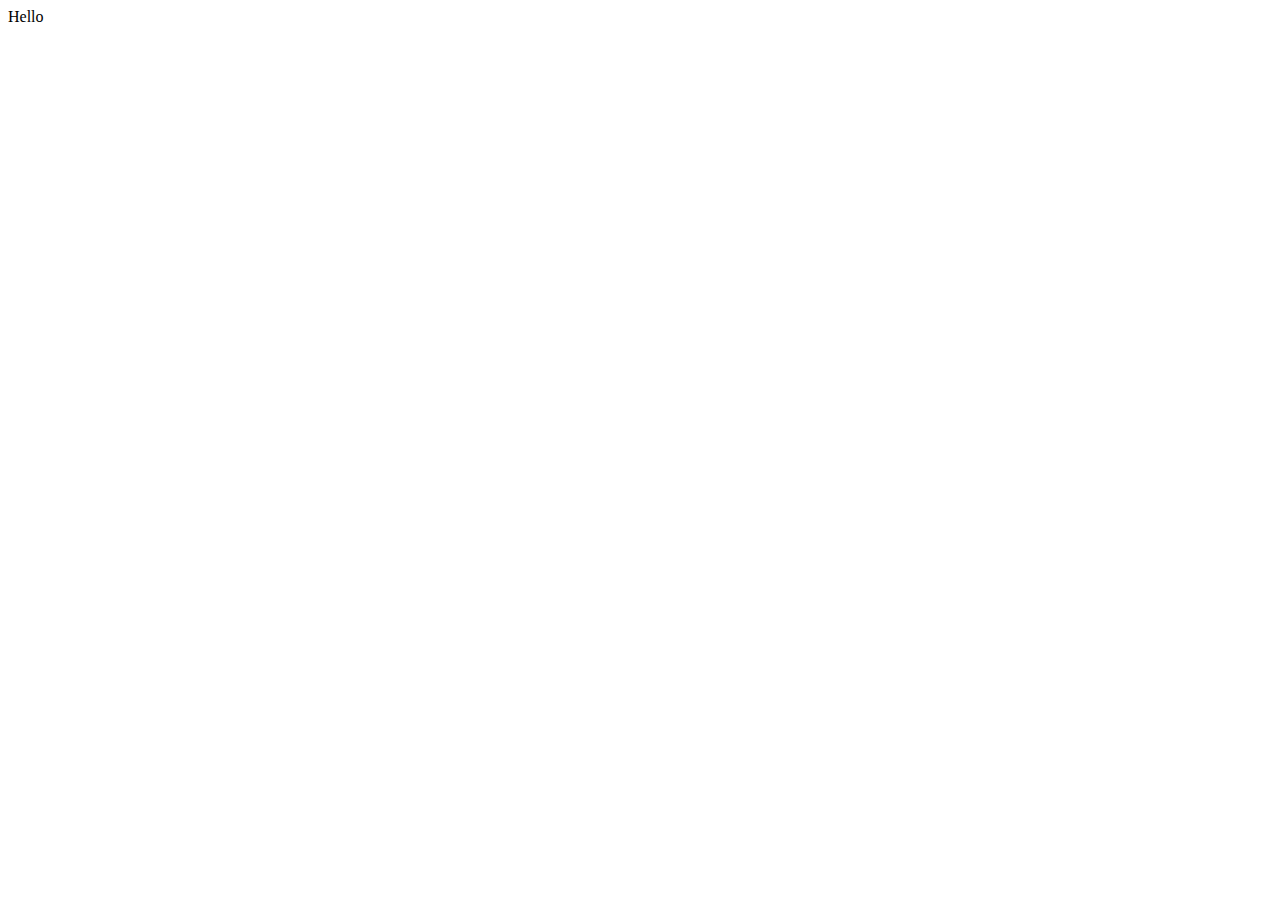
==== index.html @ e9796736 "'setup'" ====
<!DOCTYPE html>
<html lang="en">
<head>
    <meta charset="UTF-8">
    <meta name="viewport" content="width=device-width, initial-scale=1.0">
    <title>Document</title>
</head>
<body>
    Hello
</body>
</html>
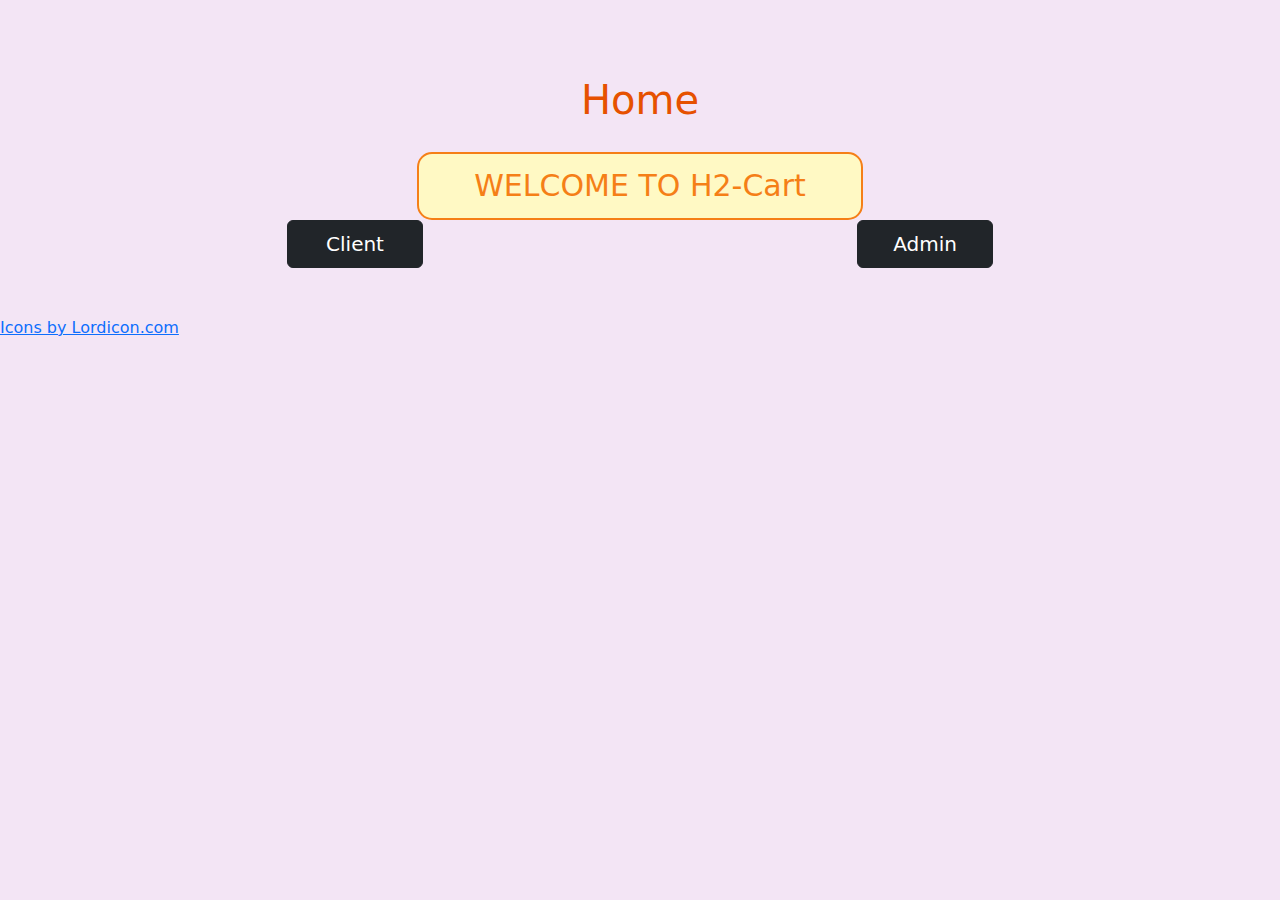
==== commit 9f427fe0: "done" ====
--- a/index.html
+++ b/index.html
@@ -1,11 +1,55 @@
 <!DOCTYPE html>
 <html lang="en">
+
 <head>
     <meta charset="UTF-8">
     <meta name="viewport" content="width=device-width, initial-scale=1.0">
+    <link rel="stylesheet" href="https://cdn.jsdelivr.net/npm/bootstrap@5.2.3/dist/css/bootstrap.min.css">
+    <link rel="stylesheet" href="./css/style.css">
     <title>Document</title>
 </head>
+
 <body>
-    Hello
+    <div class="container py-5">
+        <header class="text-center">
+            <h1 class="mt-2">Home</h1>
+        <p>WELCOME TO H2-Cart <lord-icon
+            src="https://cdn.lordicon.com/qzwudxpy.json"
+            trigger="hover"
+            colors="outline:#121331,primary:#ebe6ef,secondary:#ffc738,tertiary:#f24c00">
+        </lord-icon>
+    </p>
+
+        </header>
+        <div class="row">
+            <div class="col-6 text-center">
+                <lord-icon src="https://cdn.lordicon.com/dqxvvqzi.json" trigger="hover"
+            colors="outline:#121331,primary:#ffc738,secondary:#4bb3fd" style="width:550px;height:550px">
+        </lord-icon>
+        <div>
+            <a href="/customer/customer.html">
+                <button style="font-size: 20px;" class="btn btn-dark w-25 p-2">Client</button>
+            </a>
+        </div>
+            </div>
+
+        <div class="col-6 text-center">
+            <lord-icon src="https://cdn.lordicon.com/jaotthus.json" trigger="hover"
+            colors="outline:#121331,primary:#3a3347,secondary:#646e78,tertiary:#08a88a,quinary:#ffc738"
+            style="width:550px;height:550px">
+        </lord-icon>
+        <div>
+            <a href="/admin/admin.html">
+                <button style="font-size: 20px;" class="btn btn-dark w-25 p-2">Admin</button>
+            </a>
+        </div>
+        </div>
+        </div>
+
+    </div>
+    <script src="https://cdn.jsdelivr.net/npm/bootstrap@5.2.3/dist/js/bootstrap.bundle.min.js"></script>
+    <script src="https://cdn.lordicon.com/bhenfmcm.js"></script>
+    <a href="https://lordicon.com/">Icons by Lordicon.com</a>
 </body>
+
 </html>--- a/css/style.css
+++ b/css/style.css
@@ -0,0 +1,27 @@
+body {
+    background-color: #F3E5F5;
+}
+
+header p {
+    margin: auto;
+    width: 40%;
+    font-size: 30px;
+    color: #F57F17;
+    background-color: #FFF9C4;
+    border: 2px solid;
+    padding: 0;
+    line-height: 4rem;
+    border-radius: 15px;
+}
+
+header h1 {
+    color: #E65100;
+    padding: 20px;
+}
+
+header lord-icon {
+    width: 60px;
+    height: 60px;
+    vertical-align: top;
+    line-height: 4rem;
+}